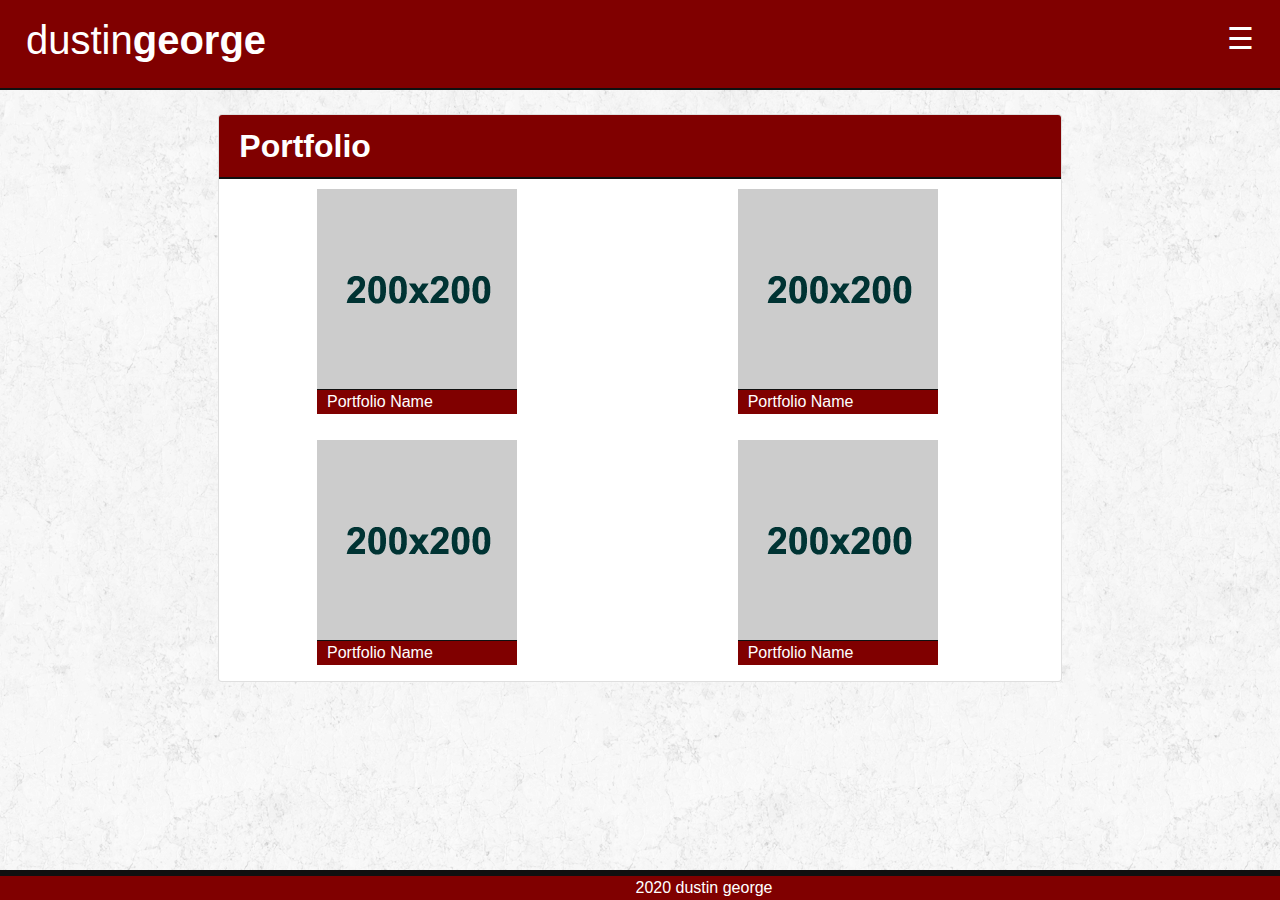
==== portfolio.html @ e5e487ee "rebuilt portfolio to be cleaner and added animation" ====
<!DOCTYPE html>
<html lang="en">
  <head>
    <meta charset="UTF-8" />
    <meta name="viewport" content="width=device-width, initial-scale=1.0" />
    <title>dustin george.</title>

    <!-- Bootstrap CDN-->
    <link
      rel="stylesheet"
      href="https://stackpath.bootstrapcdn.com/bootstrap/4.3.1/css/bootstrap.min.css"
      integrity="sha384-ggOyR0iXCbMQv3Xipma34MD+dH/1fQ784/j6cY/iJTQUOhcWr7x9JvoRxT2MZw1T"
      crossorigin="anonymous"
    />

    <!--Linking css style sheet-->
    <link rel="stylesheet" type="text/css" href="assets/css/style.css" />
  </head>
  <body>
    <!--header and nav bar animation-->
    <header>
      <div class="row" id="header">
        <div class="col-sm-6">
          <div id="logo">
            <h1>dustin<span>george</span></h1>
          </div>
        </div>
        <div class="col-sm-6">
          <div id="navagation">
            <div id="mySidenav" class="sidenav">
              <a href="javascript:void(0)" class="closebtn" onclick="closeNav()"
                >&times;</a
              >
              <a href="index.html">About</a>
              <a href="portfolio.html">Portfolio</a>
              <a href="contact.html">Contact</a>
            </div>
            <span style="font-size: 30px; cursor: pointer;" onclick="openNav()"
              >&#9776;</span
            >
          </div>
        </div>
      </div>
    </header>
    <!-- main content body-->
    <div class="row">
      <div class="col-sm-8" style="margin: auto; margin-bottom: 10px;">
        <br />
        <div class="card">
          <div class="card-header">
            <h2 style="margin: auto;"><strong>Portfolio</strong></h2>
          </div>
          <div class="row" id="rowImages">
            <div class="col-sm-6" id="workImages">
              <img src="assets/images/PlaceHolder.png" style="width: 200px;" />
              <p>Portfolio Name</p>
            </div>
            <div class="col-sm-6" id="workImages">
              <img src="assets/images/PlaceHolder.png" style="width: 200px;" />
              <p>Portfolio Name</p>
            </div>
          </div>
          <div class="row" id="rowImages">
            <div class="col-sm-6" id="workImages">
              <img src="assets/images/PlaceHolder.png" style="width: 200px;" />
              <p>Portfolio Name</p>
            </div>
            <div class="col-sm-6" id="workImages">
              <img src="assets/images/PlaceHolder.png" style="width: 200px;" />
              <p>Portfolio Name</p>
            </div>
          </div>
        </div>
      </div>
    </div>
    <footer>2020 dustin george</footer>
    <!--Adding js sheet-->
    <script src="assets/js/javascript.js"></script>
  </body>
</html>
---- assets/css/style.css ----
body {
  transition: background-color 0.5s;
  background-image: url("rockywall.png");
  width: 100%;
  height: 100%;
  font-family: "Helvetica";
}

/* nav bar animation */

.sidenav {
  height: 100%;
  width: 0;
  position: fixed;
  z-index: 1;
  top: 0;
  right: 0;
  background-color: #111;
  overflow-x: hidden;
  transition: 0.5s;
  padding-top: 60px;
}

.sidenav a {
  padding: 8px 8px 8px 32px;
  text-decoration: none;
  font-size: 25px;
  color: white;
  display: block;
  transition: 0.3s;
}

.sidenav a:hover {
  color: #818181;
}

.sidenav .closebtn {
  position: absolute;
  top: 0;
  right: 25px;
  font-size: 36px;
  margin-left: 50px;
}

@media screen and (max-height: 450px) {
  .sidenav {
    padding-top: 15px;
  }
  .sidenav a {
    font-size: 18px;
  }
}

/* nave bar style and color */

#navagation span {
  float: right;
  margin-right: 10px;
  color: white;
}

#logo {
  margin-left: 10px;
  color: white;
}

header {
  background-color: #800000;
  transition: margin-left 0.5s;
  padding: 16px;
  border-bottom: solid #101010 2px;
}

#logo h1 span {
  font-weight: 800;
}

#logo h1 {
  font-weight: 200;
}

/* about me body content */

.card-header {
  background-color: #800000;
  color: white;
  border-bottom: solid #101010 2px;
}

/* footer */

footer {
  width: 110%;
  height: 30px;
  bottom: 0;
  text-align: center;
  color: white;
  background-color: #800000;
  font-family: "Helvetica";
  border-top: 6px solid #101010;
  position: fixed;
  overflow: auto;
}

/* button and hover affects and animation */

.btn {
  background-color: #800000;
  color: white;
}

.btn:hover {
  background-color: white;
  color: #101010;
}

/* portfolio work space */

.col-sm-6 img, .col-sm-6 p {
 margin-left: 25%;
}

.col-sm-6 p {
    background-color: #800000;
    color: white;
    padding-left: 10px;
    width:200px;
    border-top: 1px solid #101010;
}

#rowImages {
  margin-top: 10px;
  width: 100%;
}

/* contact work space */

.form-group {
    width: 100%;
    position: relative;
    height: 50%;

}

.form-group input{
    width: 100%;
    height: 100%;
}
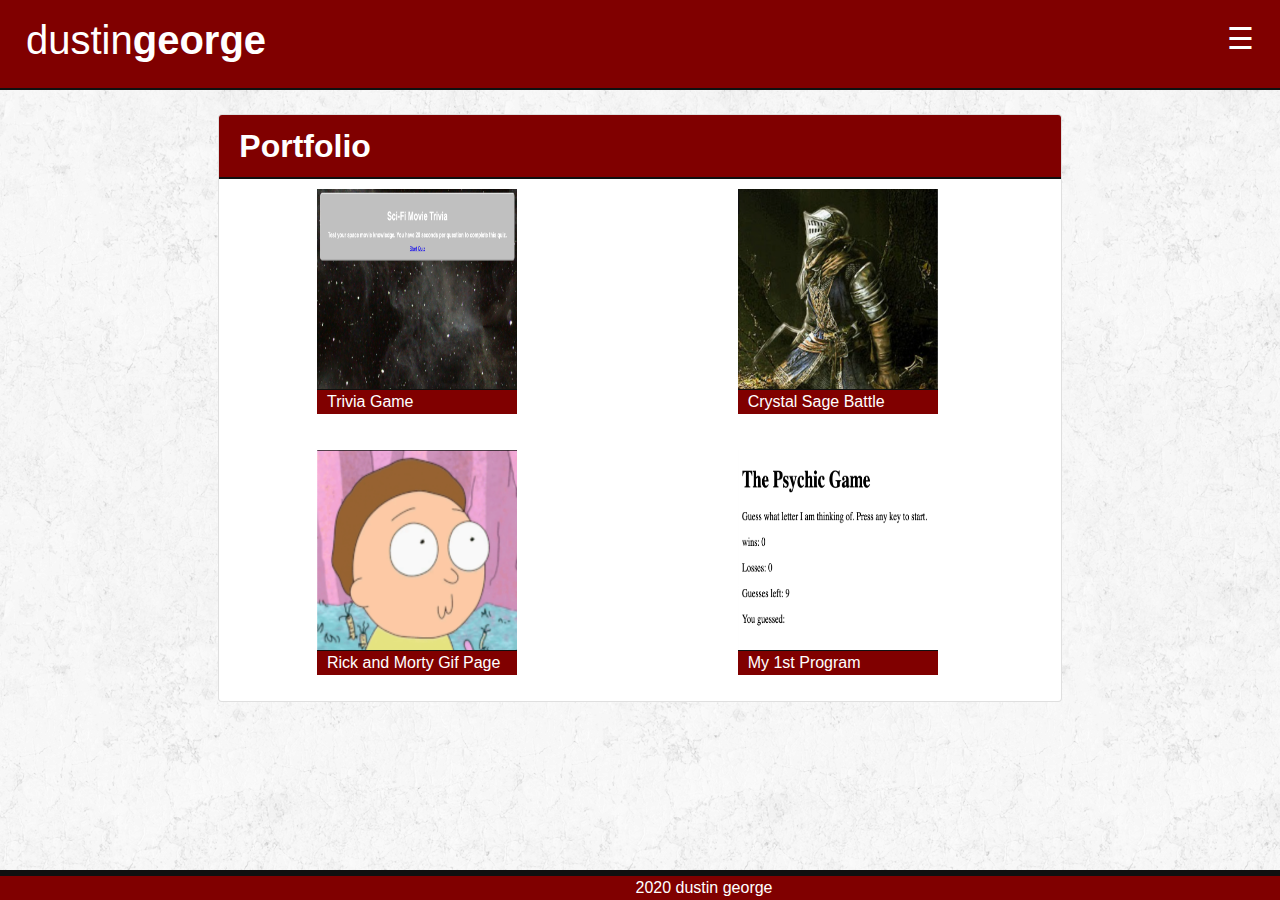
==== commit 89de560b: "completed portfolio and professional portfolio" ====
--- a/portfolio.html
+++ b/portfolio.html
@@ -34,6 +34,7 @@
               <a href="index.html">About</a>
               <a href="portfolio.html">Portfolio</a>
               <a href="contact.html">Contact</a>
+              <a href="professional.html">Professional</a>
             </div>
             <span style="font-size: 30px; cursor: pointer;" onclick="openNav()"
               >&#9776;</span
@@ -52,22 +53,22 @@
           </div>
           <div class="row" id="rowImages">
             <div class="col-sm-6" id="workImages">
-              <img src="assets/images/PlaceHolder.png" style="width: 200px;" />
-              <p>Portfolio Name</p>
+              <img src="assets/images/scifi.png" style="width: 200px; height: 200px;" />
+              <a href="https://dusting27.github.io/Trivia-Game/"><p>Trivia Game</p></a>
             </div>
             <div class="col-sm-6" id="workImages">
-              <img src="assets/images/PlaceHolder.png" style="width: 200px;" />
-              <p>Portfolio Name</p>
+              <img src="assets/images/crystal.png" style="width: 200px; height: 200px;" />
+              <a href="https://dusting27.github.io/unit-4-game/"><p>Crystal Sage Battle</p></a>
             </div>
           </div>
           <div class="row" id="rowImages">
             <div class="col-sm-6" id="workImages">
-              <img src="assets/images/PlaceHolder.png" style="width: 200px;" />
-              <p>Portfolio Name</p>
+              <img src="assets/images/morty.png" style="width: 200px; height: 200px;" />
+              <a href="https://dusting27.github.io/Giftastic/"><p>Rick and Morty Gif Page</p></a>
             </div>
             <div class="col-sm-6" id="workImages">
-              <img src="assets/images/PlaceHolder.png" style="width: 200px;" />
-              <p>Portfolio Name</p>
+              <img src="assets/images/psychic.png" style="width: 200px; height: 200px;" />
+              <a href="https://dusting27.github.io/Psychic-Game/"><p>My 1st Program</p></a>
             </div>
           </div>
         </div>
--- a/assets/css/style.css
+++ b/assets/css/style.css
@@ -116,33 +116,82 @@
 
 /* portfolio work space */
 
-.col-sm-6 img, .col-sm-6 p {
- margin-left: 25%;
+.col-sm-6 img,
+.col-sm-6 p {
+  margin-left: 25%;
 }
 
 .col-sm-6 p {
-    background-color: #800000;
-    color: white;
-    padding-left: 10px;
-    width:200px;
-    border-top: 1px solid #101010;
+  background-color: #800000;
+  color: white;
+  padding-left: 10px;
+  width: 200px;
+  border-top: 1px solid #101010;
 }
 
 #rowImages {
   margin-top: 10px;
   width: 100%;
+  margin-bottom: 10px;
 }
 
-/* contact work space */
+/* contact work space 
 
 .form-group {
-    width: 100%;
-    position: relative;
-    height: 50%;
-
+  width: 100%;
+  position: relative;
+  height: 50%;
+  overflow: hidden;
 }
 
-.form-group input{
-    width: 100%;
-    height: 100%;
+.form-group input {
+  width: 100%;
+  height: 100%;
+  color: #800000;
+  padding-top: 20px;
+  border: none;
+  outline: none;
 }
+
+.form-group label {
+  position: absolute;
+  bottom: 0px;
+  left: 0%;
+  width: 100%;
+  height: 100%;
+  pointer-events: none;
+  border-bottom: 1px solid black;
+}
+
+.form-group label::after {
+  content: "";
+  position: absolute;
+  left: 0px;
+  bottom: -1px;
+  height: 100%;
+  width: 100%;
+  border-bottom: 3px solid #800000;
+  transform: translateX(-100%);
+  transition: transform 0.3s ease;
+}
+
+.content-name {
+  position: absolute;
+  bottom: 5px;
+  left: 0px;
+  transition: all 0.3s ease;
+}
+
+.form-group input:focus + .label-name .content-name,
+.form-group input:valid + .label-name .content-name {
+  transform: translateY(-150%);
+  font-size: 14px;
+  color: #800000;
+}
+
+.form-group input:focus .label-name::after,
+.form-group input:valid + .label-name::after {
+    transform: translateX(0%);
+}
+
+*/
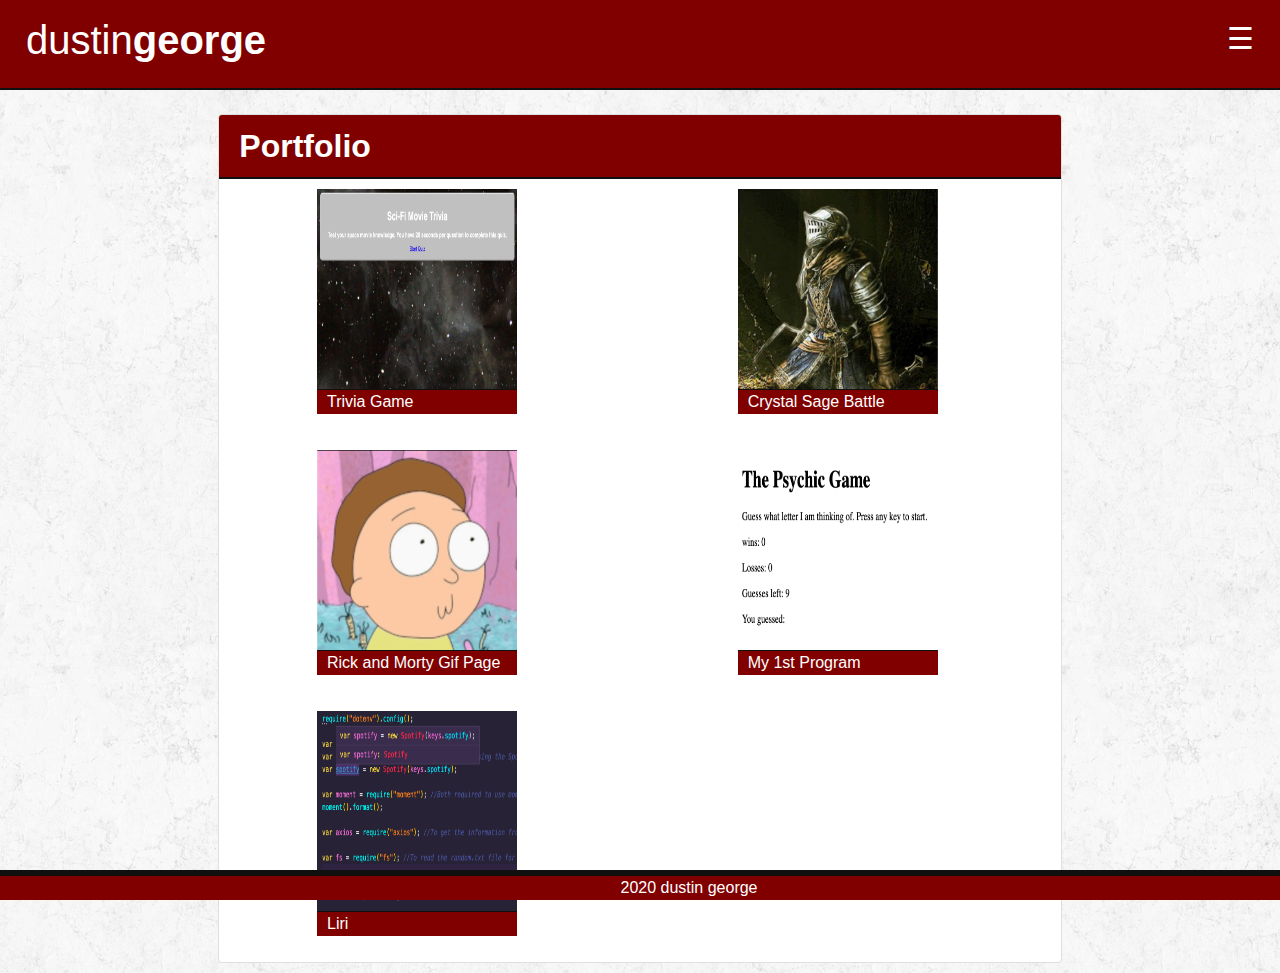
==== commit 043efae2: "added liri to the portfolio page" ====
--- a/portfolio.html
+++ b/portfolio.html
@@ -71,6 +71,11 @@
               <a href="https://dusting27.github.io/Psychic-Game/"><p>My 1st Program</p></a>
             </div>
           </div>
+          <div class="row" id="rowImages">
+            <div class="col-sm-6" id="workImages">
+              <img src="assets/images/liri.png" style="width: 200px; height: 200px;" />
+              <a href="https://github.com/DustinG27/liri"><p>Liri</p></a>
+            </div>
         </div>
       </div>
     </div>
